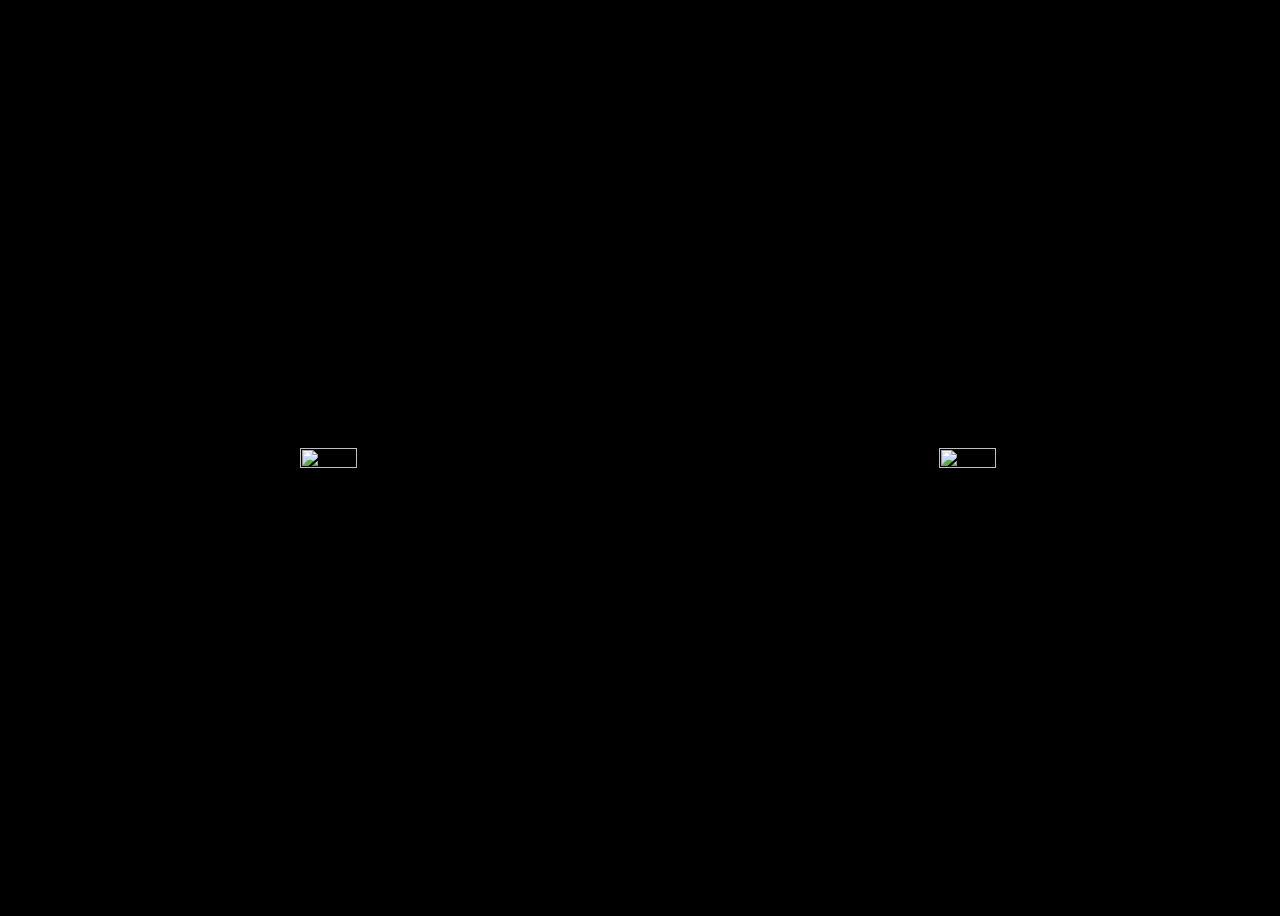
==== image.html @ f53be1b5 "Convert PHP backend to C++ for Amlogic S905W Android kiosk Replaces the PHP/Apache web stack with a " ====
<!DOCTYPE html>
<html>
<head>
    <link rel="stylesheet" href="bootstrap.min.css">
    <script src="jquery.min.js"></script>
    <script src="bootstrap.min.js"></script>
    <script src="remote.js"></script>
    <script src="scriptFile.js"></script>
    <style>
        a:focus { color: red; background-color: red; }
        .img-row {
            height: 100px;
            display: flex;
            flex-direction: row;
            background: steelblue;
            margin-bottom: 5px;
            margin-top: 5px;
        }
        .img-row.active { background: cadetblue; }
    </style>
</head>
<body style="background-color: black;">

<div id="list-container"></div>

<script>
var images = [];
var count  = 1;
var total  = 0;

function renderList(data) {
    var container = document.getElementById('list-container');
    container.innerHTML = '';

    if (!data.flag || data.files.length === 0) {
        window.location = 'imgorvideo.html';
        return;
    }

    images = data.files;
    total  = images.length;

    images.forEach(function(path, i) {
        var idx   = i + 1;
        var name  = path.split('/').pop().replace(/%20/g, ' ');
        var sizeKB = data.sizes ? Math.floor(data.sizes[i] / 1024) : '?';

        var row = document.createElement('div');
        row.id        = String(idx);
        row.className = 'img-row';
        row.innerHTML =
            '<img src="photos.png" style="margin-top:15px;margin-left:15px;" width="70" height="70">' +
            '<span style="color:white;margin-top:40px;margin-left:35px;width:200px;">' + name + '</span>' +
            '<span style="float:right;color:white;margin-top:40px;margin-left:350px;width:200px;">' + sizeKB + ' KB</span>';
        container.appendChild(row);
    });

    if (total > 0) document.getElementById('1').classList.add('active');
}

fetch('/api/images')
    .then(function(r) { return r.json(); })
    .then(renderList)
    .catch(function() { window.location = 'imgorvideo.html'; });

window.addEventListener('load', function() {
    document.addEventListener('keyup', function(event) {
        switch (event.keyCode) {
            case 13:
                giveSound();
                window.location = 'imageview.html?id=' + count +
                                  '&src=' + encodeURIComponent(JSON.stringify(images));
                break;
            case 8:
                giveSound();
                window.location = 'imgorvideo.html';
                break;
            case 38:
                giveSound();
                if (count === 1) return;
                document.getElementById(String(count)).classList.remove('active');
                document.getElementById(String(--count)).classList.add('active');
                break;
            case 40:
                giveSound();
                if (count === total) return;
                document.getElementById(String(count)).classList.remove('active');
                document.getElementById(String(++count)).classList.add('active');
                break;
        }
    });
});
</script>
</body>
</html>
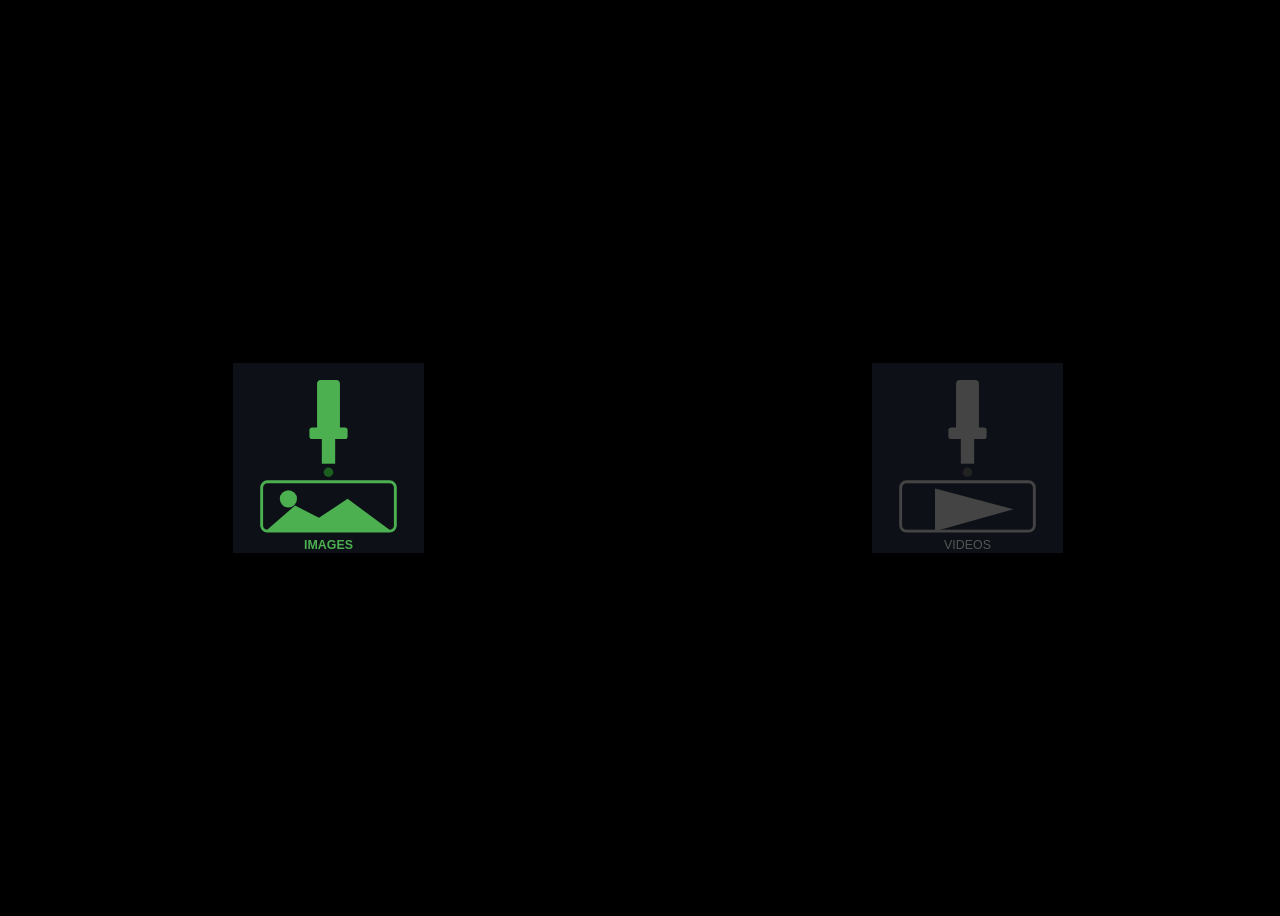
==== commit 1df2ed5c: "Fix all image/video paths and add missing SVG icons for Amlogic C++ build - server.cpp: return /medi" ====
--- a/image.html
+++ b/image.html
@@ -49,7 +49,7 @@
         row.id        = String(idx);
         row.className = 'img-row';
         row.innerHTML =
-            '<img src="photos.png" style="margin-top:15px;margin-left:15px;" width="70" height="70">' +
+            '<img src="photos.svg" style="margin-top:15px;margin-left:15px;" width="70" height="70">' +
             '<span style="color:white;margin-top:40px;margin-left:35px;width:200px;">' + name + '</span>' +
             '<span style="float:right;color:white;margin-top:40px;margin-left:350px;width:200px;">' + sizeKB + ' KB</span>';
         container.appendChild(row);
